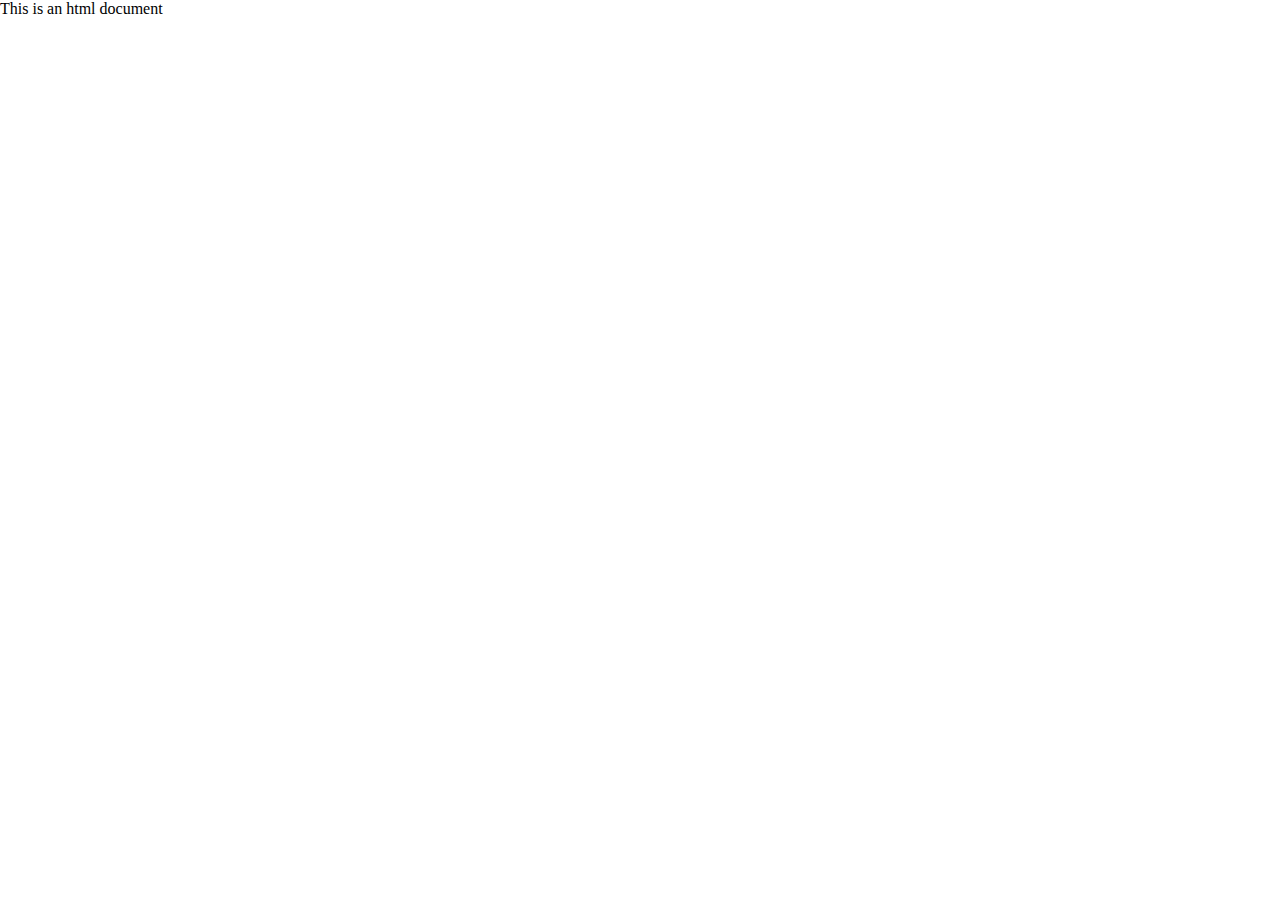
==== index.html @ cc3cda5f "Initial Commit" ====
<!DOCTYPE html>
<html lang="en">
<head>
    <meta charset="UTF-8">
    <meta name="viewport" content="width=device-width, initial-scale=1.0">
    <link rel="stylesheet" href="style.css">    
    <link rel="stylesheet" href="https://cdn.jsdelivr.net/npm/bootstrap@4.1.3/dist/css/bootstrap.min.css" integrity="sha384-MCw98/SFnGE8fJT3GXwEOngsV7Zt27NXFoaoApmYm81iuXoPkFOJwJ8ERdknLPMO" crossorigin="anonymous">
    <title>Document</title>
</head>
<body>
    This is an html document
</body>
</html>
---- style.css ----
* {
    margin: 0;
}
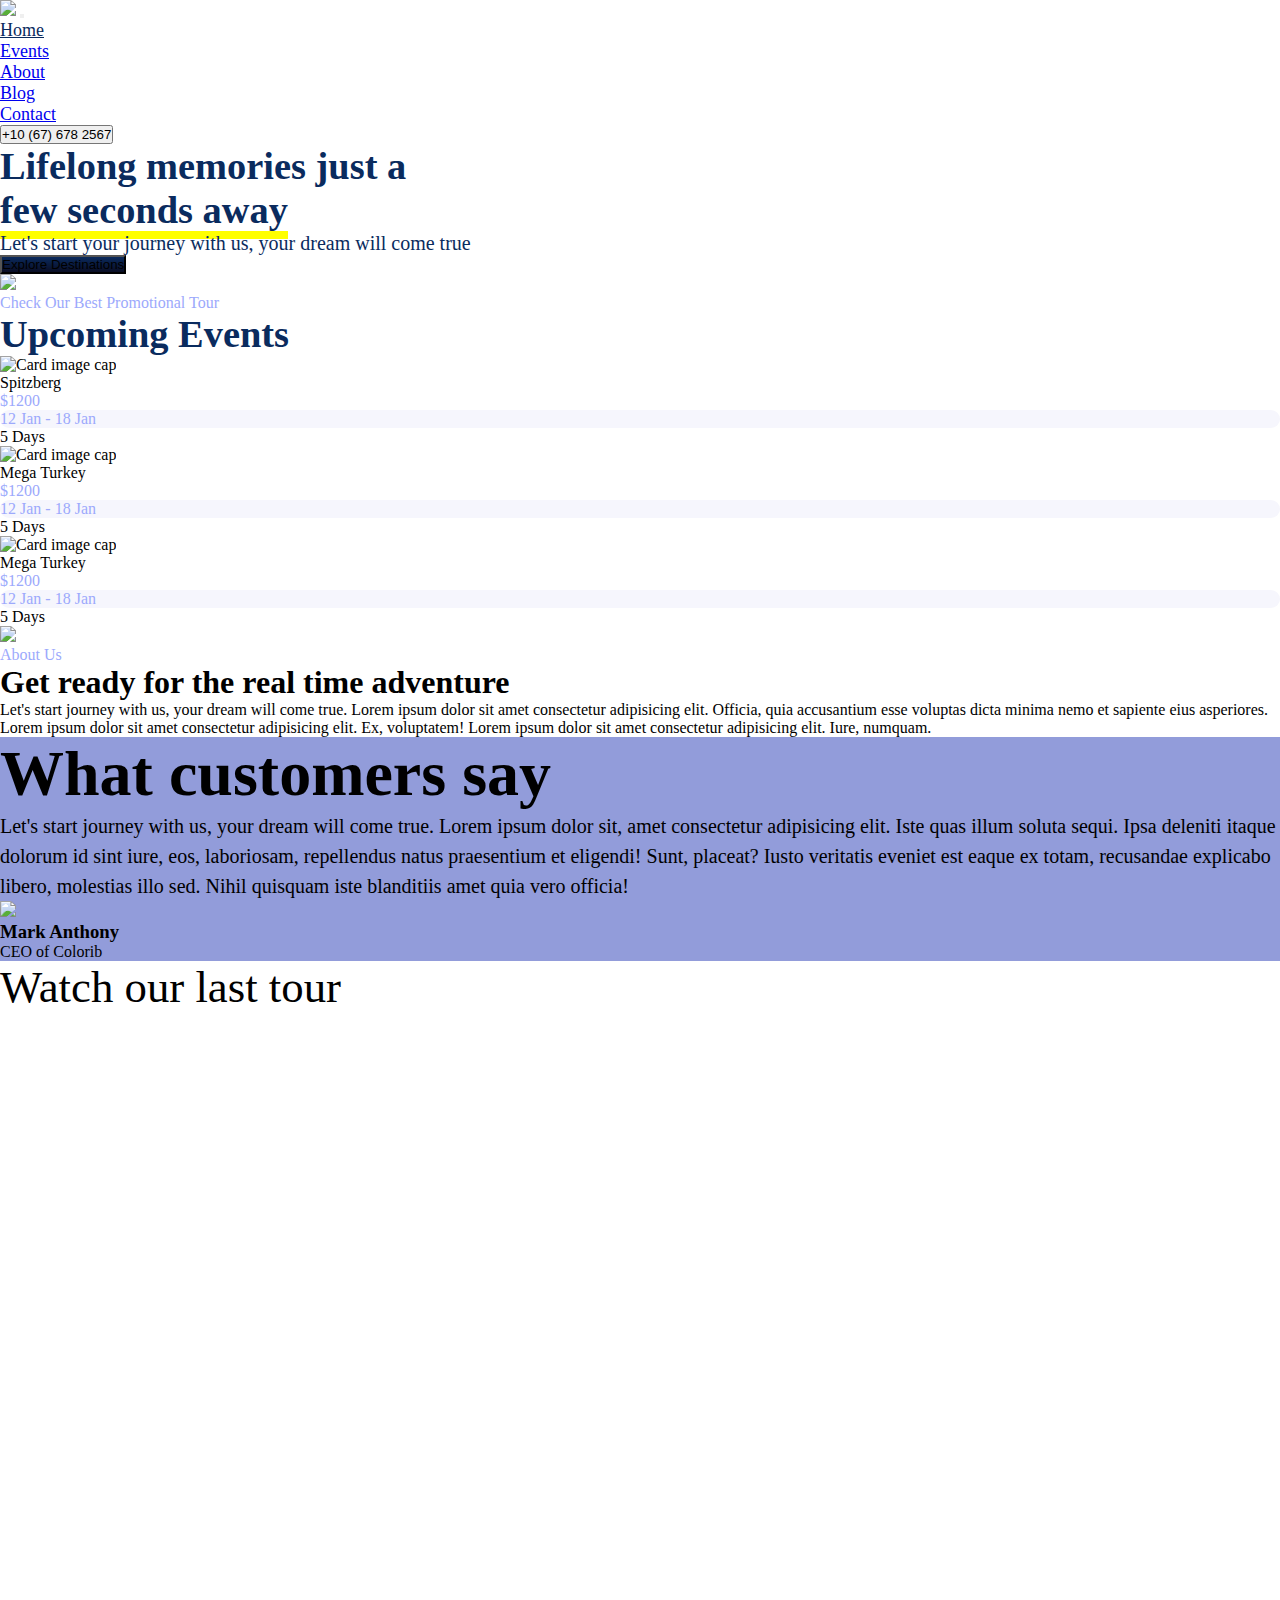
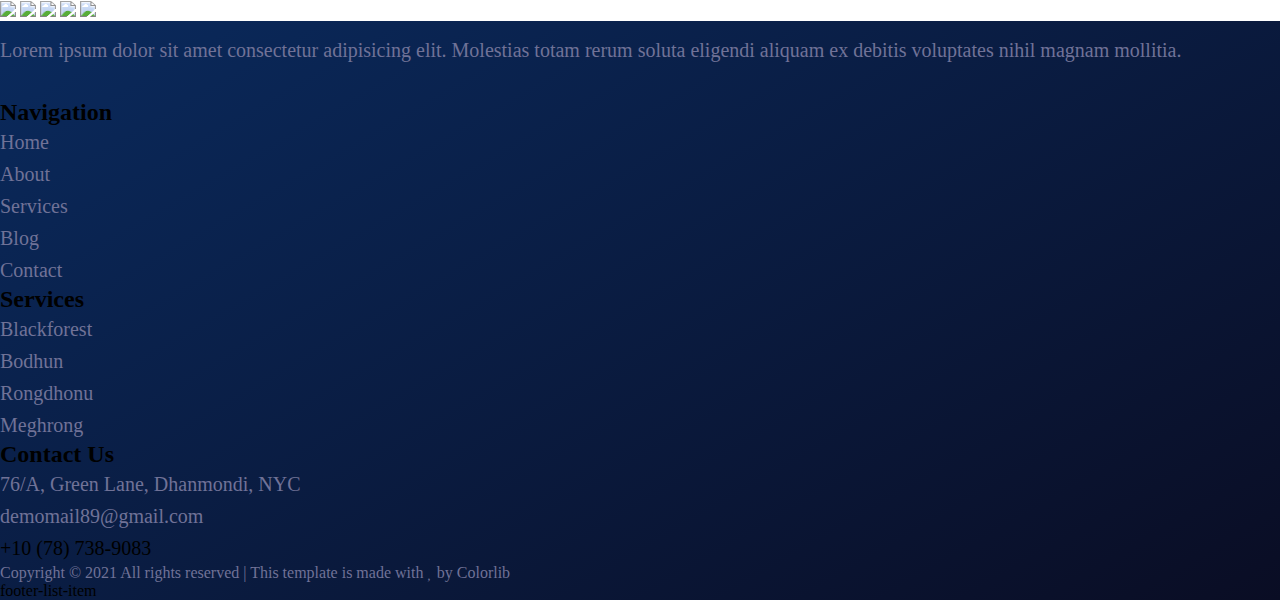
==== commit 2fadce86: "final styling" ====
--- a/index.html
+++ b/index.html
@@ -1,13 +1,327 @@
 <!DOCTYPE html>
 <html lang="en">
-<head>
-    <meta charset="UTF-8">
-    <meta name="viewport" content="width=device-width, initial-scale=1.0">
-    <link rel="stylesheet" href="style.css">    
-    <link rel="stylesheet" href="https://cdn.jsdelivr.net/npm/bootstrap@4.1.3/dist/css/bootstrap.min.css" integrity="sha384-MCw98/SFnGE8fJT3GXwEOngsV7Zt27NXFoaoApmYm81iuXoPkFOJwJ8ERdknLPMO" crossorigin="anonymous">
-    <title>Document</title>
-</head>
-<body>
-    This is an html document
-</body>
-</html>+  <head>
+    <meta charset="UTF-8" />
+    <meta name="viewport" content="width=device-width, initial-scale=1.0" />
+    <link rel="stylesheet" href="style.css" />
+    <link
+      rel="stylesheet"
+      href="https://cdn.jsdelivr.net/npm/bootstrap@4.1.3/dist/css/bootstrap.min.css"
+      integrity="sha384-MCw98/SFnGE8fJT3GXwEOngsV7Zt27NXFoaoApmYm81iuXoPkFOJwJ8ERdknLPMO"
+      crossorigin="anonymous"
+    />
+    <link
+      rel="stylesheet"
+      href="https://cdnjs.cloudflare.com/ajax/libs/font-awesome/4.7.0/css/font-awesome.min.css"
+    />
+    <title>Tralive</title>
+  </head>
+  <body>
+    <nav class="navbar navbar-expand-lg navbar-light bg-white px-lg-5">
+      <a class="navbar-brand" href="#"><img src="./static/nav-logo.png" /></a>
+      <button
+        class="navbar-toggler"
+        type="button"
+        data-toggle="collapse"
+        data-target="#navbarNavDropdown"
+        aria-controls="navbarNavDropdown"
+        aria-expanded="false"
+        aria-label="Toggle navigation"
+      >
+        <span class="navbar-toggler-icon"></span>
+      </button>
+      <div class="collapse navbar-collapse" id="navbarNavDropdown">
+        <ul class="navbar-nav ml-auto d-flex align-items-center">
+          <li class="nav-item active mx-2">
+            <a
+              class="nav-link font-weight-bold text-dark-blue custom-nav"
+              href="#"
+              >Home</a
+            >
+          </li>
+          <li class="nav-item active mx-2">
+            <a class="nav-link font-weight-bold custom-nav" href="#">Events</a>
+          </li>
+          <li class="nav-item active mx-2">
+            <a class="nav-link font-weight-bold custom-nav" href="#">About</a>
+          </li>
+          <li class="nav-item active mx-2">
+            <a class="nav-link font-weight-bold custom-nav" href="#">Blog</a>
+          </li>
+          <li class="nav-item active mx-2">
+            <a class="nav-link font-weight-bold custom-nav" href="#">Contact</a>
+          </li>
+          <li class="nav-item active mx-2">
+            <button
+              type="button"
+              class="btn btn-warning px-5 py-3 text-white font-weight-bold"
+            >
+              +10 (67) 678 2567
+            </button>
+          </li>
+        </ul>
+      </div>
+    </nav>
+
+    <div class="hero-area py-5">
+      <div class="hero-top">
+        <h1
+          class="text-center text-dark-blue font-weight-bold custom-hero-title"
+        >
+          Lifelong memories just a <br />
+          <span class="underline-yellow">few seconds away</span>
+        </h1>
+        <p class="text-center my-4 text-dark-blue hero-description">
+          Let's start your journey with us, your dream will come true
+        </p>
+        <div class="d-flex justify-content-center">
+          <button
+            type="button"
+            class="btn text-white font-weight-bold custom-hero-btn px-5 py-3"
+          >
+            Explore Destinations
+          </button>
+        </div>
+      </div>
+      <div class="hero-bottom d-flex justify-content-center py-5 my-5">
+        <img class="hero-car-img" src="./static/hero-car.png" />
+      </div>
+    </div>
+
+    <div class="events">
+      <div class="events-content">
+        <p class="text-center text-lavender font-weight-bold events-heading">
+          Check Our Best Promotional Tour
+        </p>
+        <h1
+          class="text-center font-weight-bold text-dark-blue events-heading-large"
+        >
+          Upcoming Events
+        </h1>
+      </div>
+      <div class="container py-5">
+        <div class="row">
+          <div class="col-lg my5">
+            <div class="card">
+              <img
+                class="card-img-top"
+                src="./static//card1-img.png"
+                alt="Card image cap"
+              />
+              <div class="card-body">
+                <div class="card-body-upper d-flex justify-content-center">
+                  <p class="card-title font-weight-bold">Spitzberg</p>
+                  <p class="card-price ml-auto text-lavender font-weight-bold">
+                    $1200
+                  </p>
+                </div>
+                <div class="card-body-lower d-flex">
+                  <p
+                    class="text-lavender font-weight-bold p-2 events-date-range"
+                  >
+                    12 Jan - 18 Jan
+                  </p>
+                  <p class="ml-3 d-flex align-items-center">5 Days</p>
+                </div>
+              </div>
+            </div>
+          </div>
+          <div class="col-lg my5">
+            <div class="card">
+              <img
+                class="card-img-top"
+                src="./static//card2-img.png"
+                alt="Card image cap"
+              />
+              <div class="card-body">
+                <div class="card-body-upper d-flex justify-content-center">
+                  <p class="card-title font-weight-bold">Mega Turkey</p>
+                  <p class="card-price ml-auto text-lavender font-weight-bold">
+                    $1200
+                  </p>
+                </div>
+                <div class="card-body-lower d-flex">
+                  <p
+                    class="text-lavender font-weight-bold p-2 events-date-range"
+                  >
+                    12 Jan - 18 Jan
+                  </p>
+                  <p class="ml-3 d-flex align-items-center">5 Days</p>
+                </div>
+              </div>
+            </div>
+          </div>
+          <div class="col-lg my5">
+            <div class="card">
+              <img
+                class="card-img-top"
+                src="./static//card3-img.png"
+                alt="Card image cap"
+              />
+              <div class="card-body">
+                <div class="card-body-upper d-flex justify-content-center">
+                  <p class="card-title font-weight-bold">Mega Turkey</p>
+                  <p class="card-price ml-auto text-lavender font-weight-bold">
+                    $1200
+                  </p>
+                </div>
+                <div class="card-body-lower d-flex">
+                  <p
+                    class="text-lavender font-weight-bold p-2 events-date-range"
+                  >
+                    12 Jan - 18 Jan
+                  </p>
+                  <p class="ml-3 d-flex align-items-center">5 Days</p>
+                </div>
+              </div>
+            </div>
+          </div>
+        </div>
+      </div>
+    </div>
+
+    <section
+      class="about d-flex align-items-center justify-content-center py-5 flex-column flex-lg-row"
+    >
+      <div class="about-left-col mx-5">
+        <img src="./static/about-image.png" class="w-100" />
+      </div>
+      <div class="about-right-col w-50 mx-5">
+        <span class="text-lavender font-weight-bold">About Us</span>
+        <h1>Get ready for the real time adventure</h1>
+        <p>
+          Let's start journey with us, your dream will come true. Lorem ipsum
+          dolor sit amet consectetur adipisicing elit. Officia, quia accusantium
+          esse voluptas dicta minima nemo et sapiente eius asperiores. Lorem
+          ipsum dolor sit amet consectetur adipisicing elit. Ex, voluptatem!
+          Lorem ipsum dolor sit amet consectetur adipisicing elit. Iure,
+          numquam.
+        </p>
+      </div>
+    </section>
+
+    <div class="section customer-feedback py-5 bg-lavender">
+      <div class="w-50 mx-auto">
+        <div class="feedback-row text-white">
+          <h1 class="text-center my-5 ceo-heading">What customers say</h1>
+          <p class="text-center ceo-description">
+            Let's start journey with us, your dream will come true. Lorem ipsum
+            dolor sit, amet consectetur adipisicing elit. Iste quas illum soluta
+            sequi. Ipsa deleniti itaque dolorum id sint iure, eos, laboriosam,
+            repellendus natus praesentium et eligendi! Sunt, placeat? Iusto
+            veritatis eveniet est eaque ex totam, recusandae explicabo libero,
+            molestias illo sed. Nihil quisquam iste blanditiis amet quia vero
+            officia!
+          </p>
+          <div
+            class="founder d-flex justify-content-center flex-column align-items-center my-5"
+          >
+            <img src="./static/founder.png" class="founder-img" />
+            <div>
+              <h3 class="m-0 text-center">Mark Anthony</h3>
+              <span>CEO of Colorib</span>
+            </div>
+          </div>
+        </div>
+      </div>
+    </div>
+
+    <div class="container-fluid px-5 py-5">
+      <div
+        class="video-player d-flex align-items-center justify-content-center"
+      >
+        <i class="fa-solid fa-circle-play"></i>
+        <p class="text-white font-weight-bold video-heading">
+          Watch our last tour
+        </p>
+      </div>
+    </div>
+
+    <section class="gallery bg-danger">
+      <div class="gallery-imgs overflow-hidden bg-dark d-flex">
+        <img src="./static/insta1.png" />
+        <img src="./static/insta2.png" />
+        <img class="overflow-hidden" src="./static/insta3.png" />
+        <img class="overflow-hidden" src="./static/insta4.png" />
+        <img class="overflow-hidden" src="./static/insta5.png" />
+      </div>
+    </section>
+
+    <footer class="px-5 pt-5 pb-3 footer-custom">
+      <div class="row mt-5">
+        <div class="footer-about col-lg">
+          <img src="./static/logo-white.png" alt="" />
+          <p class="text-raven mt-4 footer-description">
+            Lorem ipsum dolor sit amet consectetur adipisicing elit. Molestias
+            totam rerum soluta eligendi aliquam ex debitis voluptates nihil
+            magnam mollitia.
+          </p>
+          <div class="social-icons">
+            <i class="fab fa-twitter-square fa-2x" aria-hidden="true"></i>
+            <i class="fab fa-facebook-square fa-2x" aria-hidden="true"></i>
+            <i class="fab fa-linkedin fa-2x" aria-hidden="true"></i>
+            <i class="fab fa-pinterest-square fa-2x" aria-hidden="true"></i>
+          </div>
+        </div>
+        <div class="footer-navigation col-lg ml-lg-5">
+          <h1 class="text-white font-weight-bold footer-list-heading">
+            Navigation
+          </h1>
+          <ul class="list-unstyled">
+            <li class="text-raven my-2 footer-list-item">Home</li>
+            <li class="text-raven my-2 footer-list-item">About</li>
+            <li class="text-raven my-2 footer-list-item">Services</li>
+            <li class="text-raven my-2 footer-list-item">Blog</li>
+            <li class="text-raven my-2 footer-list-item">Contact</li>
+          </ul>
+        </div>
+        <div class="footer-services col-lg">
+          <h1 class="text-white font-weight-bold footer-list-heading">
+            Services
+          </h1>
+          <ul class="list-unstyled">
+            <li class="text-raven my-2 footer-list-item">Blackforest</li>
+            <li class="text-raven my-2 footer-list-item">Bodhun</li>
+            <li class="text-raven my-2 footer-list-item">Rongdhonu</li>
+            <li class="text-raven my-2 footer-list-item">Meghrong</li>
+          </ul>
+        </div>
+        <div class="footer-contact col-lg">
+          <h1 class="text-white font-weight-bold footer-list-heading">
+            Contact Us
+          </h1>
+          <ul class="list-unstyled">
+            <li class="text-raven footer-list-item">
+              76/A, Green Lane, Dhanmondi, NYC
+            </li>
+            <li class="text-raven footer-list-item">demomail89@gmail.com</li>
+          </ul>
+          <span class="text-warning footer-list-item">+10 (78) 738-9083 </span>
+        </div>
+      </div>
+      <div class="footer-row-2 mt-5">
+        <p class="text-raven text-center">
+          Copyright © 2021 All rights reserved | This template is made with
+          <i class="fas fa-heart" aria-hidden="true"></i> by
+          <span class="text-warning">Colorlib</span>
+        </p>
+        footer-list-item
+      </div>
+    </footer>
+    <script
+      src="https://code.jquery.com/jquery-3.4.1.slim.min.js"
+      integrity="sha384-J6qa4849blE2+poT4WnyKhv5vZF5SrPo0iEjwBvKU7imGFAV0wwj1yYfoRSJoZ+n"
+      crossorigin="anonymous"
+    ></script>
+    <script
+      src="https://cdn.jsdelivr.net/npm/popper.js@1.16.0/dist/umd/popper.min.js"
+      integrity="sha384-Q6E9RHvbIyZFJoft+2mJbHaEWldlvI9IOYy5n3zV9zzTtmI3UksdQRVvoxMfooAo"
+      crossorigin="anonymous"
+    ></script>
+    <script
+      src="https://cdn.jsdelivr.net/npm/bootstrap@4.4.1/dist/js/bootstrap.min.js"
+      integrity="sha384-wfSDF2E50Y2D1uUdj0O3uMBJnjuUD4Ih7YwaYd1iqfktj0Uod8GCExl3Og8ifwB6"
+      crossorigin="anonymous"
+    ></script>
+  </body>
+</html>
--- a/style.css
+++ b/style.css
@@ -1,3 +1,117 @@
 * {
-    margin: 0;
-}+  margin: 0;
+  padding: 0;
+  box-sizing: border-box;
+}
+
+.hero-bottom {
+  background-image: url("./static/h1_hero1.webp");
+  background-repeat: no-repeat;
+  background-size: 100%;
+}
+
+.video-player {
+  background: url("./static/video-bg.png");
+  background-repeat: no-repeat;
+  background-size: 100% 100%;
+  height: 40rem;
+}
+
+.gallery-imgs > * {
+  width: 20%;
+}
+
+.custom-nav {
+  font-size: 18px;
+}
+
+.custom-hero-title {
+  font-size: 3vw;
+}
+
+.custom-hero-btn {
+  background-image: linear-gradient(180deg, #0a2a5d, #0a0d24);
+}
+
+.hero-car-img {
+  max-width: 100%;
+}
+
+.text-dark-blue {
+  color: #0a2b5e;
+}
+
+.bg-dark-blue {
+  background-color: #0a2b5e;
+}
+
+.text-lavender {
+  color: #9ca9fc;
+}
+
+.navbar-nav > .nav-item > a:hover {
+  color: red;
+}
+
+.text-raven {
+  color: #707297;
+}
+
+.underline-yellow {
+  border-bottom: 8px solid yellow;
+}
+
+.hero-description {
+  font-size: 20px;
+}
+
+.footer-custom {
+  background-image: linear-gradient(150deg, #0a2a5d, #0a0d24);
+}
+
+.events-heading {
+  font-size: 1rem;
+}
+
+.events-heading-large {
+  font-size: 3vw;
+}
+
+.bg-lavender {
+  background-color: #929cda;
+}
+
+.ceo-heading {
+  font-size: 5vw;
+}
+
+.ceo-description {
+  line-height: 1.5;
+  font-size: 20px;
+}
+
+.founder-img {
+  width: 100px;
+}
+
+.video-heading {
+  font-size: 3.5vw;
+}
+
+.footer-description {
+  font-size: 20px;
+}
+
+.footer-list-heading {
+  font-size: 1.5rem;
+}
+
+.footer-list-item {
+  line-height: 2rem;
+  font-size: 20px;
+}
+
+.events-date-range {
+  background-color: #f6f6fd;
+  border-radius: 20px;
+}
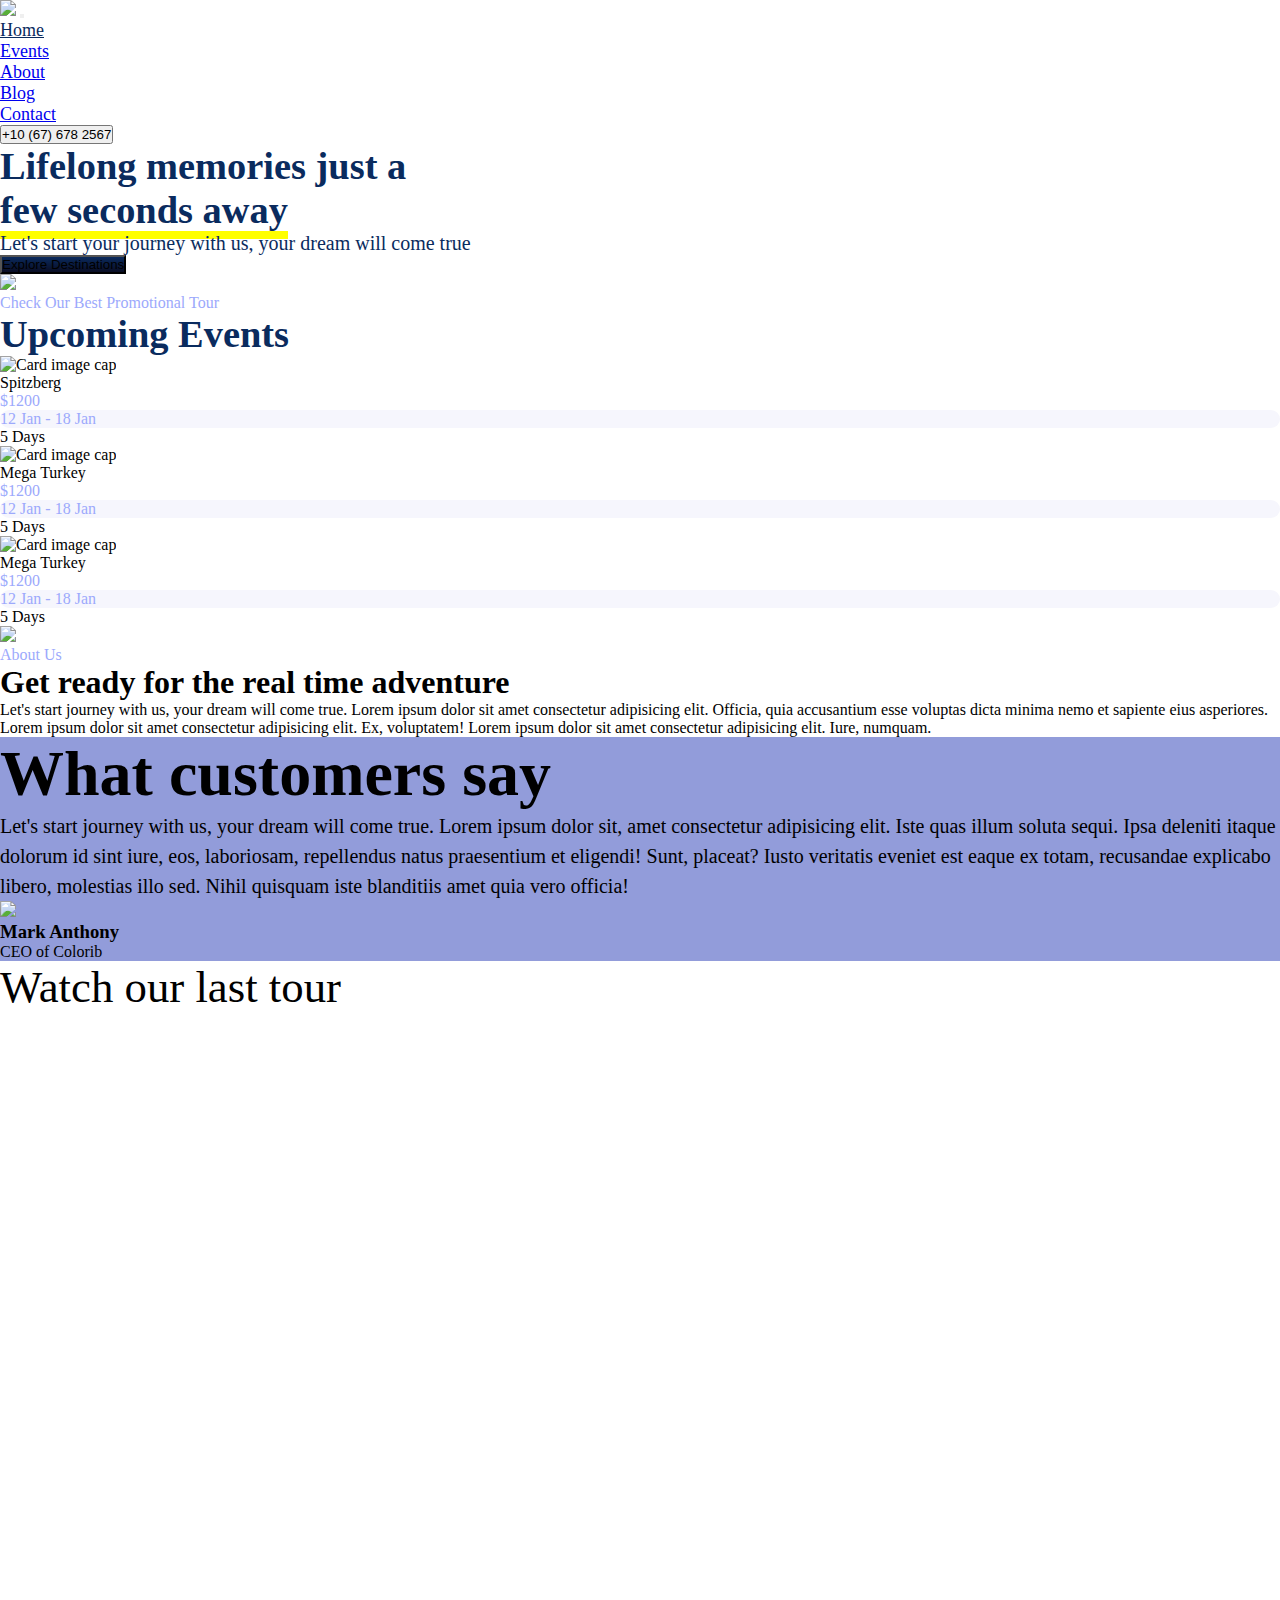
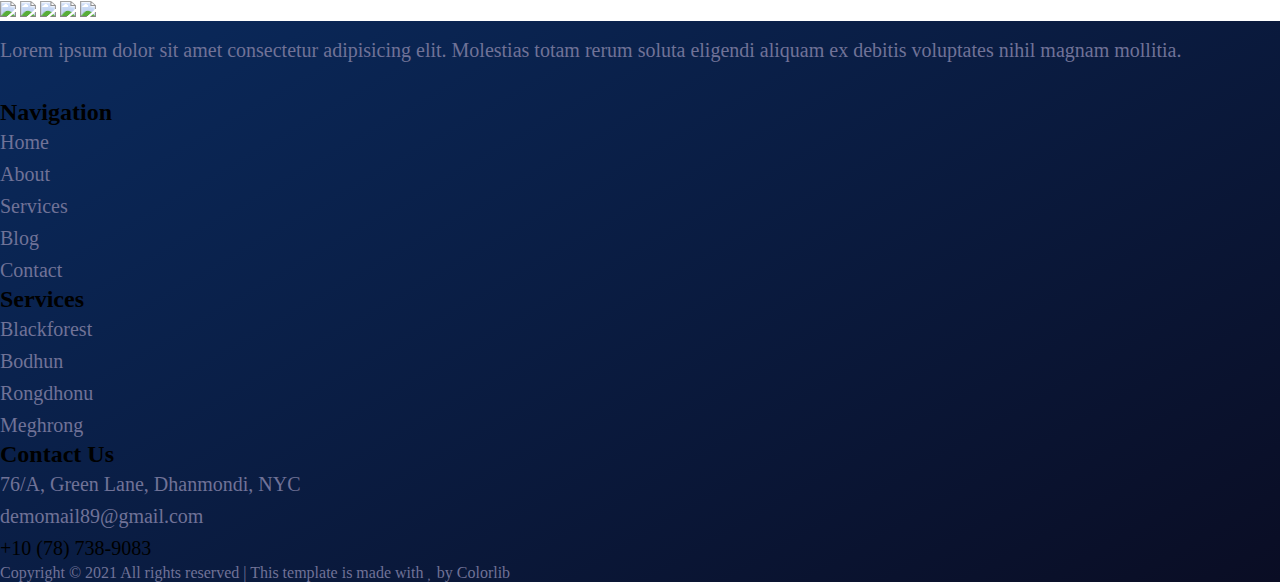
==== commit 0489eaa0: "additional div removed" ====
--- a/index.html
+++ b/index.html
@@ -305,7 +305,6 @@
           <i class="fas fa-heart" aria-hidden="true"></i> by
           <span class="text-warning">Colorlib</span>
         </p>
-        footer-list-item
       </div>
     </footer>
     <script
